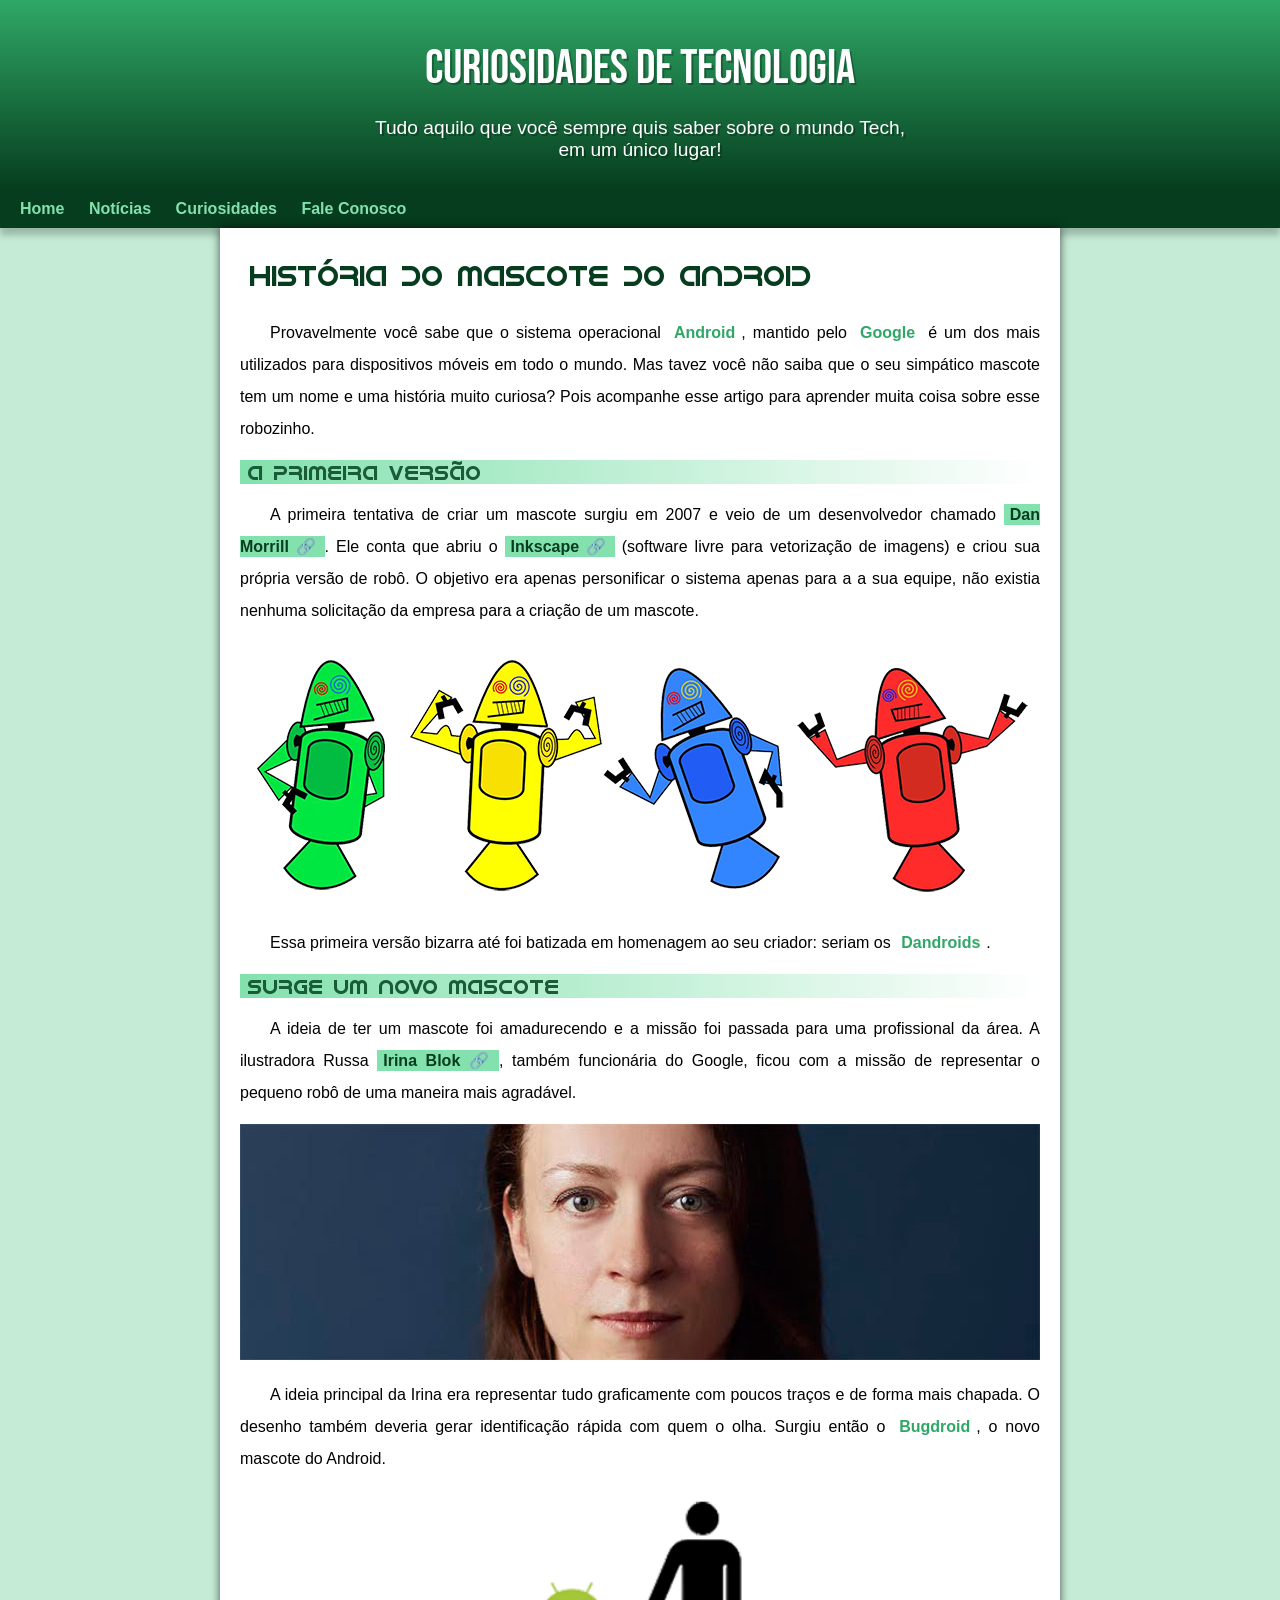
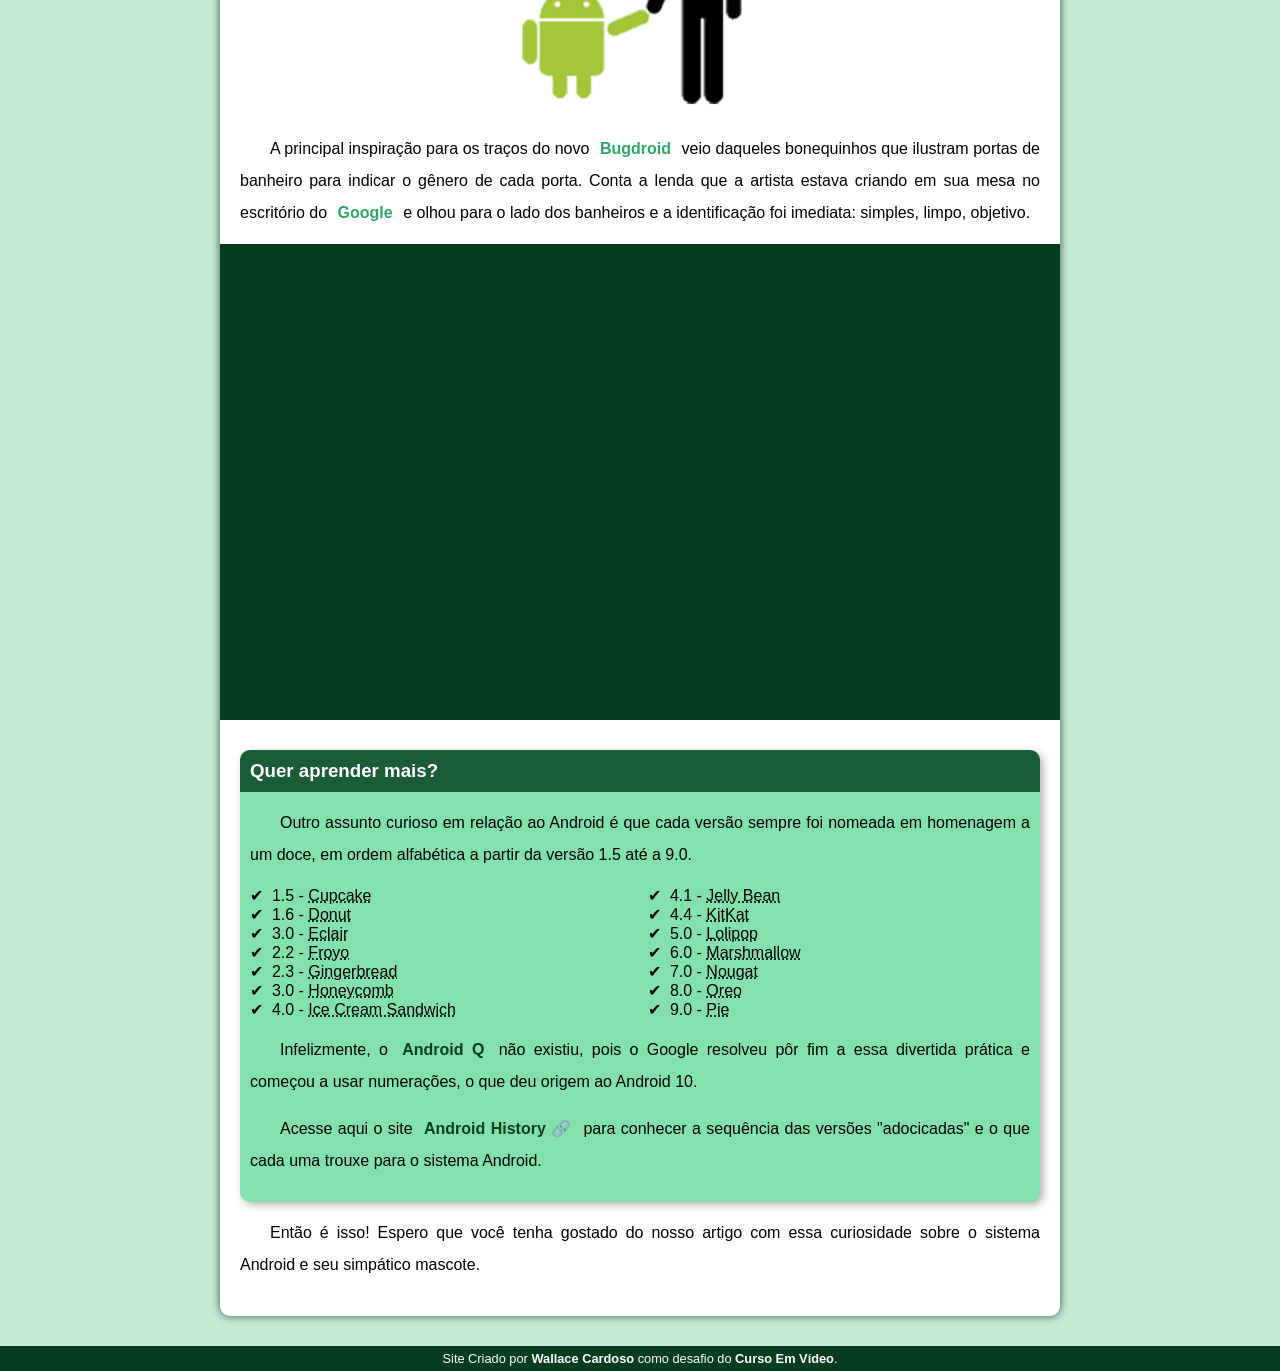
==== index.html @ 79739cd9 "Rename android.html to index.html" ====
<!DOCTYPE html>
<html lang="pt-br">
<head>
    <meta charset="UTF-8">
    <meta http-equiv="X-UA-Compatible" content="IE=edge">
    <meta name="viewport" content="width=device-width, initial-scale=1.0">
    <title>Android Site</title>
    <link rel="shortcut icon" href="imagens/favicon.ico" type="image/x-icon">
    <link rel="stylesheet" href="estilo/style.css">
</head>
<body>
    <header>
        <h1>Curiosidades de Tecnologia</h1>
        <p>Tudo aquilo que você sempre quis saber sobre o mundo Tech, em um único lugar!</p>
    </header>
    <nav>
        <a href="#">Home</a>
        <a href="#">Notícias</a>
        <a href="#">Curiosidades</a>
        <a href="#">Fale Conosco</a>
    </nav>
    <main>
        <article>
            <h1>História do Mascote do Android</h1>
            
            <p>Provavelmente você sabe que o sistema operacional <strong>Android</strong>, mantido pelo <strong>Google</strong> é um dos mais utilizados para dispositivos móveis em todo o mundo. Mas tavez você não saiba que o seu simpático mascote tem um nome e uma história muito curiosa? Pois acompanhe esse artigo para aprender muita coisa sobre esse robozinho.</p>
            
            <h2>A primeira versão</h2>
            
            <p>A primeira tentativa de criar um mascote surgiu em 2007 e veio de um desenvolvedor chamado <a href="https://androidcommunity.com/dan-morrill-shows-us-the-android-mascot-that-almost-was-20130103/" target="_blank" rel=" external" class="externo">Dan Morrill</a>. Ele conta que abriu o <a href="https://inkscape.org/pt-br/" target="_blank" rel="external" class="externo">Inkscape</a> (software livre para vetorização de imagens) e criou sua própria versão de robô. O objetivo era apenas personificar o sistema apenas para a a sua equipe, não existia nenhuma solicitação da empresa para a criação de um mascote.</p>
            
            <picture>
                <source media="(max-width: 670px )" srcset="imagens/dan-droids-pq.png">
                <img src="imagens/dan-droids.png" alt="Primeiro mascote do android">
            </picture>
            
            <p>Essa primeira versão bizarra até foi batizada em homenagem ao seu criador: seriam os <strong>Dandroids</strong>.</p>
            
            <h2>Surge um novo mascote</h2>
            
            <p>A ideia de ter um mascote foi amadurecendo e a missão foi passada para uma profissional da área. A ilustradora Russa <a href="https://www.irinablok.com/android" target="_blank" rel="external" class="externo">Irina Blok</a>, também funcionária do Google, ficou com a missão de representar o pequeno robô de uma maneira mais agradável.</p>
            
            <picture>
                <source media="(max-width: 670px )" srcset="imagens/irina-blok-pq.jpg">
                <img src="imagens/irina-blok.jpg" alt="Irina Blok, criadora do Bugdroid">
            </picture>
            
            <p>A ideia principal da Irina era representar tudo graficamente com poucos traços e de forma mais chapada. O desenho também deveria gerar identificação rápida com quem o olha. Surgiu então o <strong>Bugdroid</strong>, o novo mascote do Android.</p>
            
            <img src="imagens/bugdroid.png" class= "pequena" alt="Bugdroid">
            
            <p>A principal inspiração para os traços do novo <strong>Bugdroid</strong> veio daqueles bonequinhos que ilustram portas de banheiro para indicar o gênero de cada porta. Conta a lenda que a artista estava criando em sua mesa no escritório do <strong>Google</strong> e olhou para o lado dos banheiros e a identificação foi imediata: simples, limpo, objetivo.</p>
            
            <div class="video">
                <iframe width="560" height="315" src="https://www.youtube.com/embed/l2UDgpLz20M" title="YouTube video player" frameborder="0" allow="accelerometer; autoplay; clipboard-write; encrypted-media; gyroscope; picture-in-picture" allowfullscreen></iframe>
            </div>
             
            <aside>
                <h3>Quer aprender mais?</h3>
                
                <p>Outro assunto curioso em relação ao Android é que cada versão sempre foi nomeada em homenagem a um doce, em ordem alfabética a partir da versão 1.5 até a 9.0.</p>
                
                <ul>
                    <li>1.5 - <abbr title="Bolo de Copo">Cupcake</abbr></li>
                    <li>1.6 - <abbr title="Rosquinha">Donut</abbr></li>
                    <li>3.0 - <abbr title="Bomba">Eclair</abbr></li>
                    <li>2.2 - <abbr title="Iogurte Congelado">Froyo</abbr></li>
                    <li>2.3 - <abbr title="Biscoito de Gengibre">Gingerbread</abbr></li>
                    <li>3.0 - <abbr title="Favo de Mel">Honeycomb</abbr></li>
                    <li>4.0 - <abbr title="Sanduíche de Sorvete">Ice Cream Sandwich</abbr></li>
                    <li>4.1 - <abbr title="Jujuba">Jelly Bean</abbr></li>
                    <li>4.4 - <abbr title="KitKat">KitKat</abbr></li>
                    <li>5.0 - <abbr title="Pirulito">Lolipop</abbr></li>
                    <li>6.0 - <abbr title="Marshmallow">Marshmallow</abbr></li>
                    <li>7.0 - <abbr title="Torrone">Nougat</abbr></li>
                    <li>8.0 - <abbr title="Oreo">Oreo</abbr></li>
                    <li>9.0 - <abbr title="Torta">Pie</abbr></li>
                </ul>
                
                <p>Infelizmente, o <strong>Android Q</strong> não existiu, pois o Google resolveu pôr fim a essa divertida prática e começou a usar numerações, o que deu origem ao Android 10.</p>
                
                <p>Acesse aqui o site <a href="https://www.android.com/intl/en_uk/history" target="_blank" rel="external" class="externo">Android History</a> para conhecer a sequência das versões "adocicadas" e o que cada uma trouxe para o sistema Android.</p>
            </aside>
            
            
            <p>Então é isso! Espero que você tenha gostado do nosso artigo com essa curiosidade sobre o sistema Android e seu simpático mascote.</p>
        </article>
    </main>

    <footer> 
        <p>Site Criado por <a href="https://github.com/Dabliocardoso" target="_blank
            " rel="dofollow">Wallace Cardoso</a> como desafio do <a href="https://www.cursoemvideo.com/cursos/" target="_blank" rel="external">Curso Em Vídeo</a>.</p>
        
    </footer>
</body>
</html>
---- estilo/style.css ----
@charset "UTF-8";

@import url('https://fonts.googleapis.com/css2?family=Bebas+Neue&display=swap');

@font-face {
    font-family: 'Android';
    src: url('../fontes/idroid.otf') format('opentype');
    font-weight: normal;
}

:root{
    --cor0:#c5ebd6;
    --cor1:#83e1ad;
    --cor2:#3ddc84;
    --cor3:#2fa866;
    --cor4:#1a5c37;
    --cor5:#063d1e;

    --fonte-padrao: Arial, Verdana, Helvetica, sans-serif;
    --fonte-destaque:'Bebas Neue', cursive;
    --fonte-android: 'Android', cursive ;
}

/*Configuração para alterar todos os elementos (*) */

*{
    margin: 0px;
    padding: 0px;
}

body{
    background-color: var(--cor0);
    font-family: var(--fonte-padrao);
}

a.externo::after{
    content: '\00A0\1F517';
}

main p{
    margin: 15px 0px;
    text-align: justify;
    text-indent: 30px;
    line-height: 2em;
}
main strong{
    color: var(--cor3);
    font-weight: bold;
    padding: 2px 6px;
}

header{
    background-image: linear-gradient(to bottom, var(--cor3), var(--cor5));
    min-height: 150px;
    text-align: center;
    padding-top: 40px;
}

header > h1 {
    color: white;
    font-family: var(--fonte-destaque);
    margin-bottom: 20px;
    font-size: 3em;
    text-shadow: 2px 2px 0px rgba(0, 0, 0, 0.267);
    font-weight: normal;
}

header > p{
    color: white;
    font-family: var(--fonte-padrao);
    font-size: 1.2em;
    max-width: 550px;
    margin: auto;
    padding-right: 10px;
    padding-left: 10px;
    text-shadow: 2px 2px 0px rgba(0, 0, 0, 0.267);
    padding-bottom: 20px;
}

nav{
    background-color: var(--cor5);
    padding: 10px;
    box-shadow: 0px 7px 7px rgba(0, 0, 0, 0.226);
}
nav > a{
    color: var(--cor1);
    padding: 10px;
    text-decoration: none;
    font-weight: bold;
}
nav > a:hover{
    background-color: var(--cor3);
    color: var(--cor5);
    border-radius: 5px;
    transition-duration: 0.7s;
}

main{
    background-color: white;
    min-width: 300px;
    max-width: 800px;
    padding: 20px;
    margin: auto;
    margin-bottom: 30px;
    box-shadow: 0px 0px 10px rgba(0, 0, 0, 0.658);
    border-bottom-left-radius: 10px;
    border-bottom-right-radius: 10px;
}

main  h1{
    color: var(--cor5);
    font-family: var(--fonte-android);
    padding: 10px;
    font-weight: normal;
    font-size: 1.8em;
}

main h2{
    font-family: var(--fonte-android);
    color: var(--cor4);
    background-image: linear-gradient(to right, var(--cor1), transparent);
    font-size: 1.3em;
    text-indent: 8px;
    font-weight: normal;
}

main a{
    text-decoration: none;
    font-weight: bold;
    color: var(--cor5);
    background-color: var(--cor1);
    padding: 2px 6px;
}

main a:hover{
    text-decoration: underline;
    transition-duration: 0.3s;
    color: var(--cor4);
}


img{
    width: 100%;
}

main img.pequena{
    display: block;
    margin: auto;
    max-width: 350px;
}

div.video{
    
    background-color: var(--cor5);
    margin: 0px -20px 30px -20px;
    padding: 20px;
    padding-bottom: 57%; /* Para tirar a borda preta do lado dos vídeos */
    position: relative;
}

div.video > iframe{
    
    position: absolute;
    top: 5%;
    left: 5%;
    width: 90%;
    height: 90%;
}
aside{
    background-color: var(--cor1);
    border-radius: 10px;
    padding: 10px;
    box-shadow: 3px 3px 8px rgba(0, 0, 0, 0.301) ;

}
aside > ul{
    list-style-type: '\2714\00A0\00A0';
    list-style-position: inside;
    columns: 2;
}

aside h3{
    background-color: var(--cor4);
    color: white;
    border-radius: 10px 10px 0px 0px;
    padding: 10px;
    margin: -10px -10px 0px -10px;
    
}

aside strong{
    color: var(--cor5);
}

footer{
    background-color: var(--cor5);
    color: white;
    text-align: center;
    padding: 5px;
    font-size: 0.8em;
}
footer a{
    text-decoration: none;
    font-weight: bolder;
    color: white;
}
footer a:hover{
    background-color: var(--cor1);
    text-decoration: underline;
}
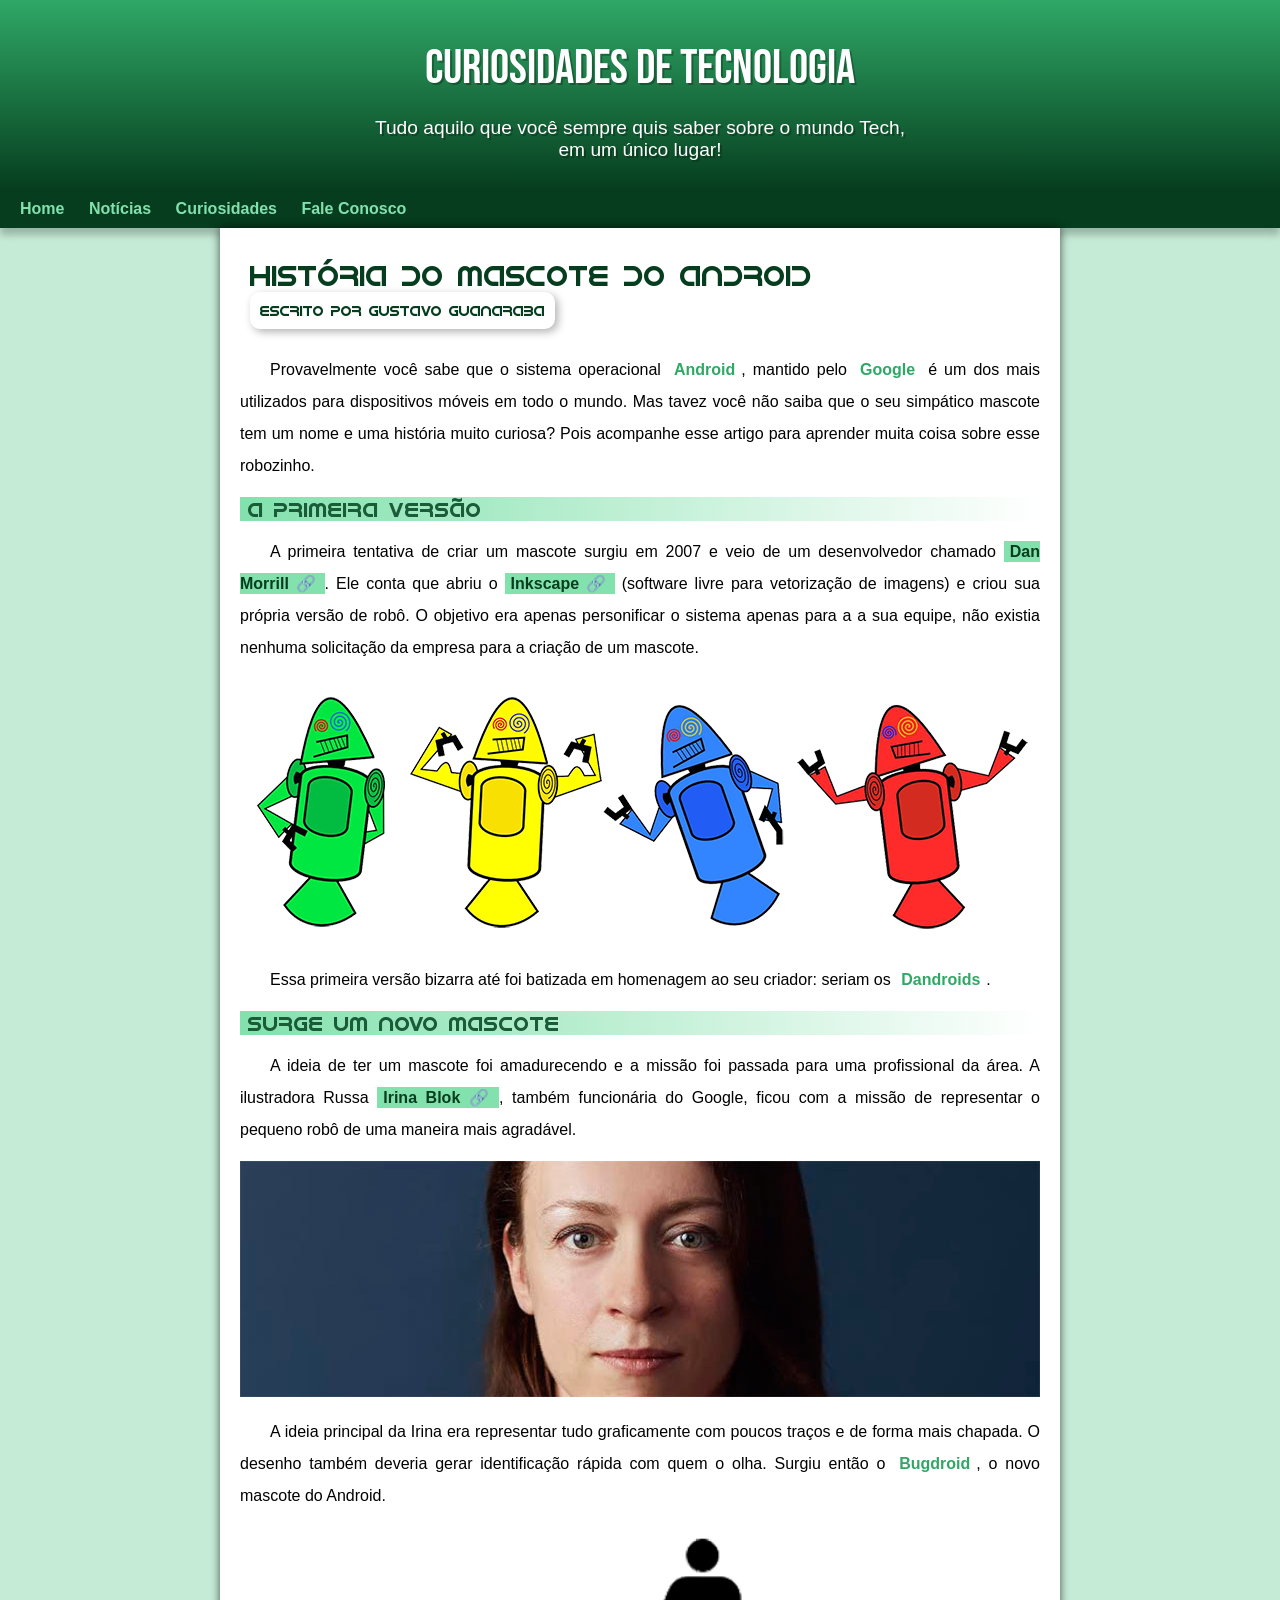
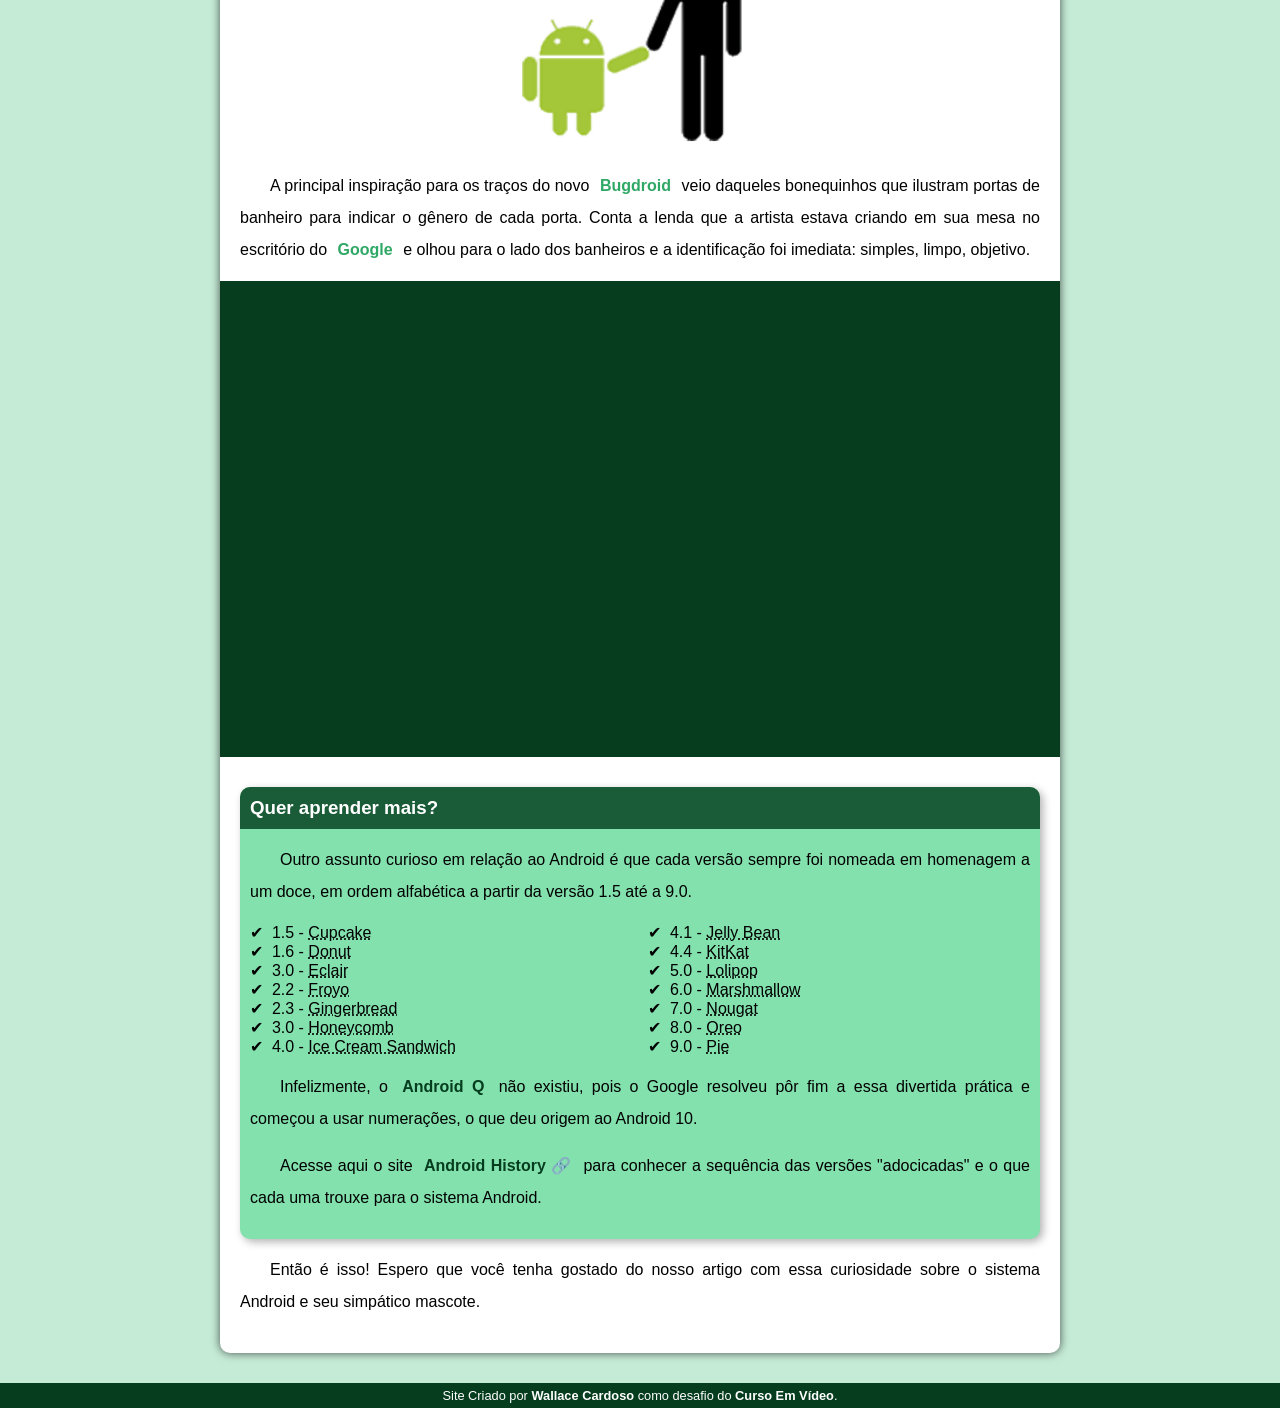
==== commit 10f6705a: "update aside" ====
--- a/index.html
+++ b/index.html
@@ -21,11 +21,15 @@
     </nav>
     <main>
         <article>
-            <h1>História do Mascote do Android</h1>
+            <h1>História do Mascote do Android
+                <aside>Escrito por Gustavo Guanaraba</aside>
+            </h1>
             
             <p>Provavelmente você sabe que o sistema operacional <strong>Android</strong>, mantido pelo <strong>Google</strong> é um dos mais utilizados para dispositivos móveis em todo o mundo. Mas tavez você não saiba que o seu simpático mascote tem um nome e uma história muito curiosa? Pois acompanhe esse artigo para aprender muita coisa sobre esse robozinho.</p>
             
-            <h2>A primeira versão</h2>
+            <h2>A primeira versão
+                
+            </h2>
             
             <p>A primeira tentativa de criar um mascote surgiu em 2007 e veio de um desenvolvedor chamado <a href="https://androidcommunity.com/dan-morrill-shows-us-the-android-mascot-that-almost-was-20130103/" target="_blank" rel=" external" class="externo">Dan Morrill</a>. Ele conta que abriu o <a href="https://inkscape.org/pt-br/" target="_blank" rel="external" class="externo">Inkscape</a> (software livre para vetorização de imagens) e criou sua própria versão de robô. O objetivo era apenas personificar o sistema apenas para a a sua equipe, não existia nenhuma solicitação da empresa para a criação de um mascote.</p>
             
--- a/estilo/style.css
+++ b/estilo/style.css
@@ -208,3 +208,8 @@
     background-color: var(--cor1);
     text-decoration: underline;
 }
+h1 > aside{
+    background-color: white;
+    font-size: 0.5em;
+    max-width: max-content;
+}
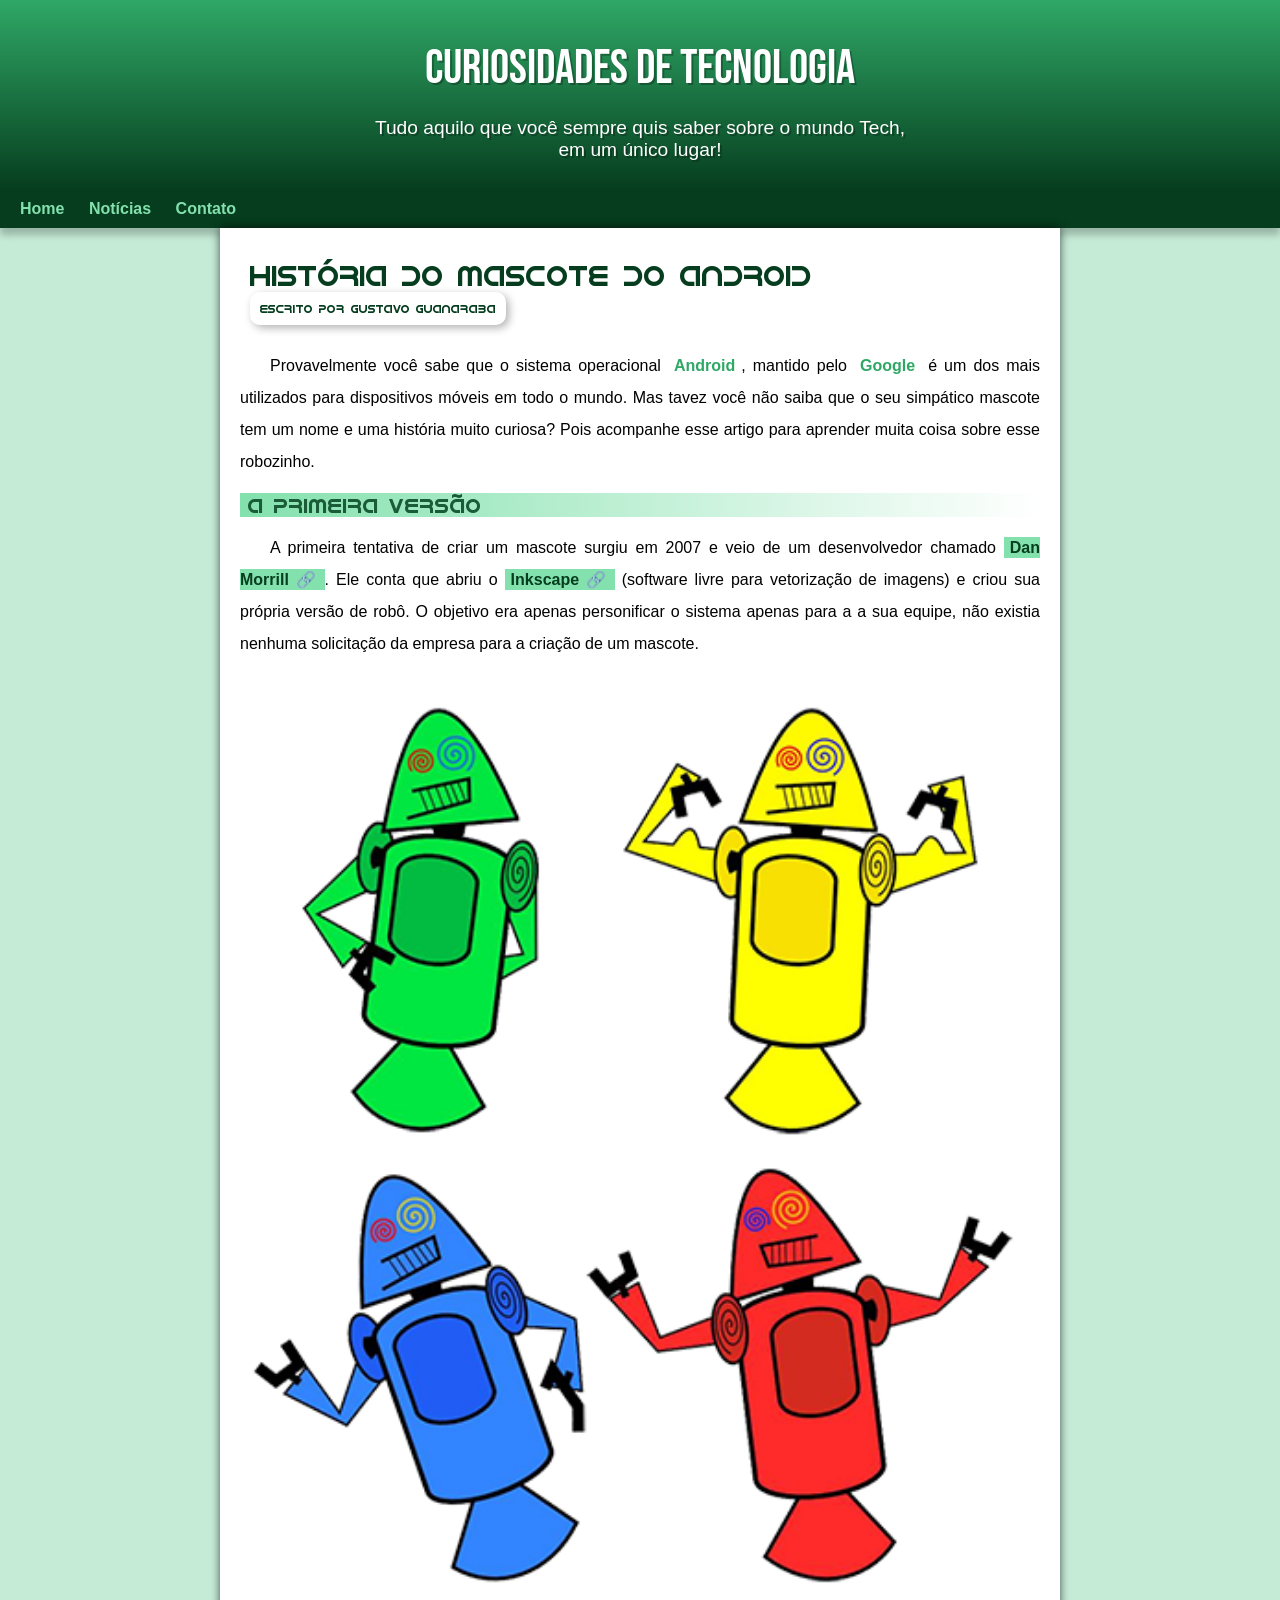
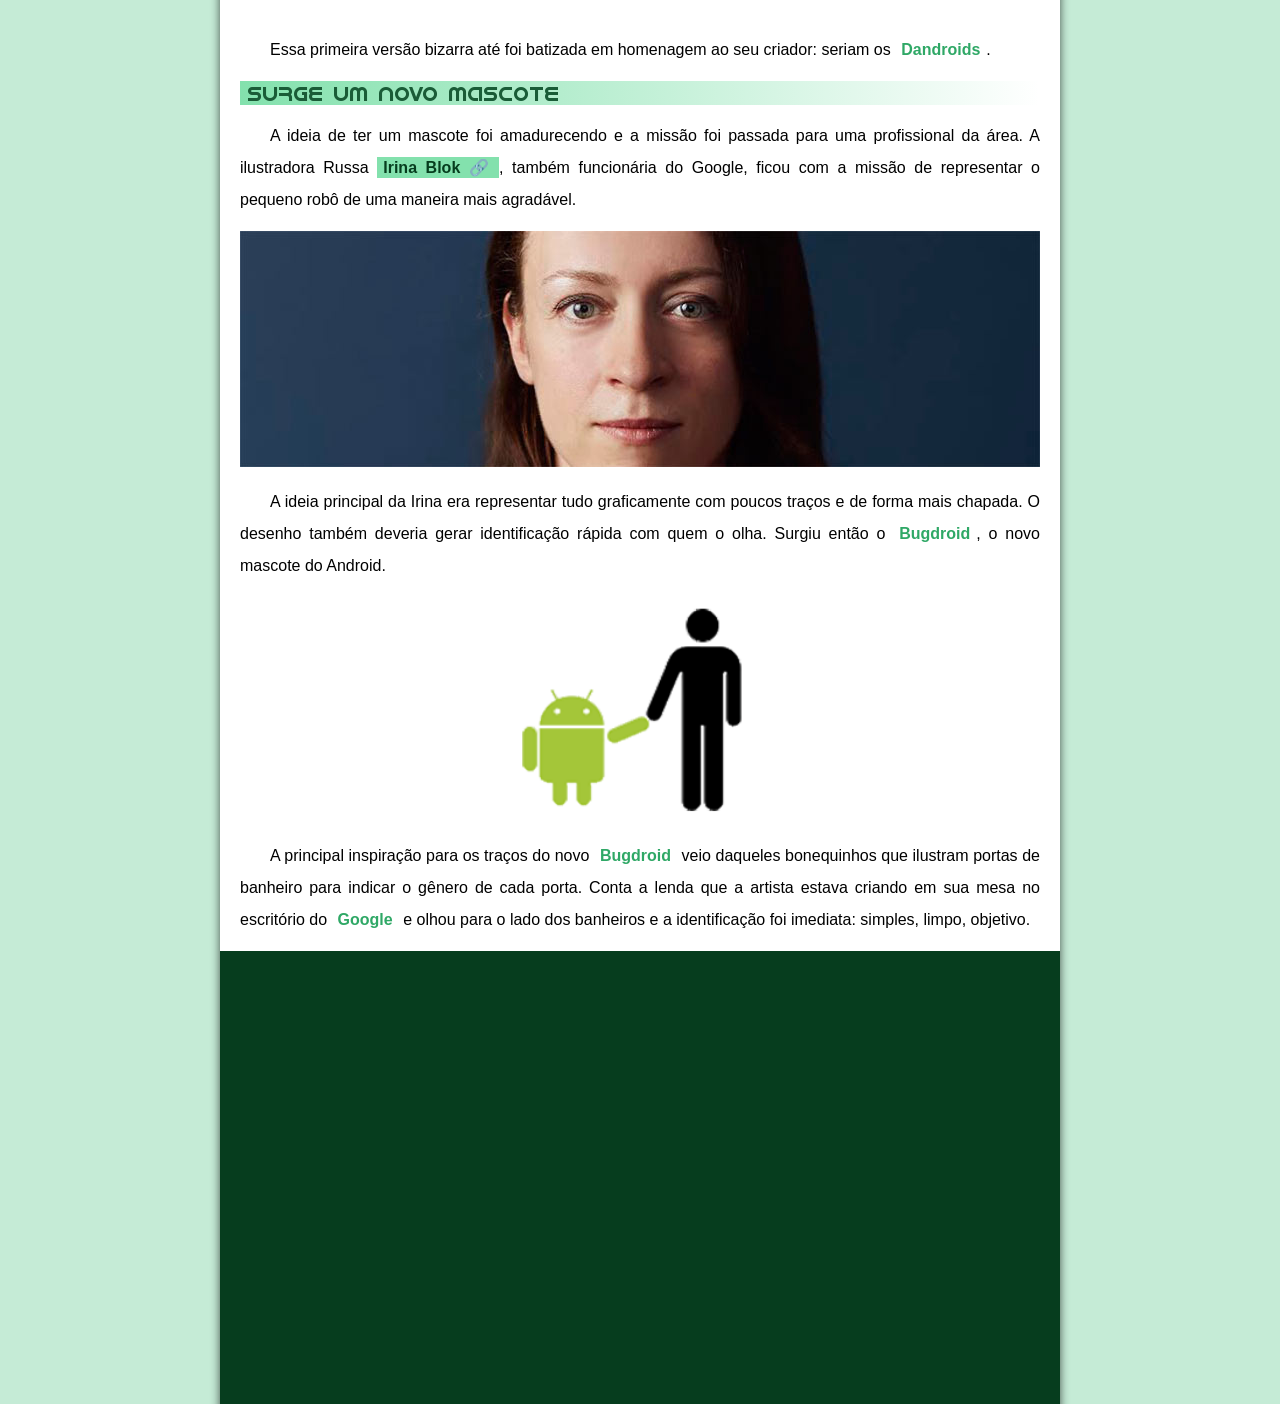
==== commit 490480c0: "Update index.html" ====
--- a/index.html
+++ b/index.html
@@ -16,8 +16,7 @@
     <nav>
         <a href="#">Home</a>
         <a href="#">Notícias</a>
-        <a href="#">Curiosidades</a>
-        <a href="#">Fale Conosco</a>
+        <a href="#">Contato</a>
     </nav>
     <main>
         <article>
--- a/estilo/style.css
+++ b/estilo/style.css
@@ -173,6 +173,11 @@
     box-shadow: 3px 3px 8px rgba(0, 0, 0, 0.301) ;
 
 }
+h1  aside{
+    background-color: white;
+    font-size: 0.4em;
+    max-width: max-content;
+}
 aside > ul{
     list-style-type: '\2714\00A0\00A0';
     list-style-position: inside;
@@ -208,8 +213,3 @@
     background-color: var(--cor1);
     text-decoration: underline;
 }
-h1 > aside{
-    background-color: white;
-    font-size: 0.5em;
-    max-width: max-content;
-}
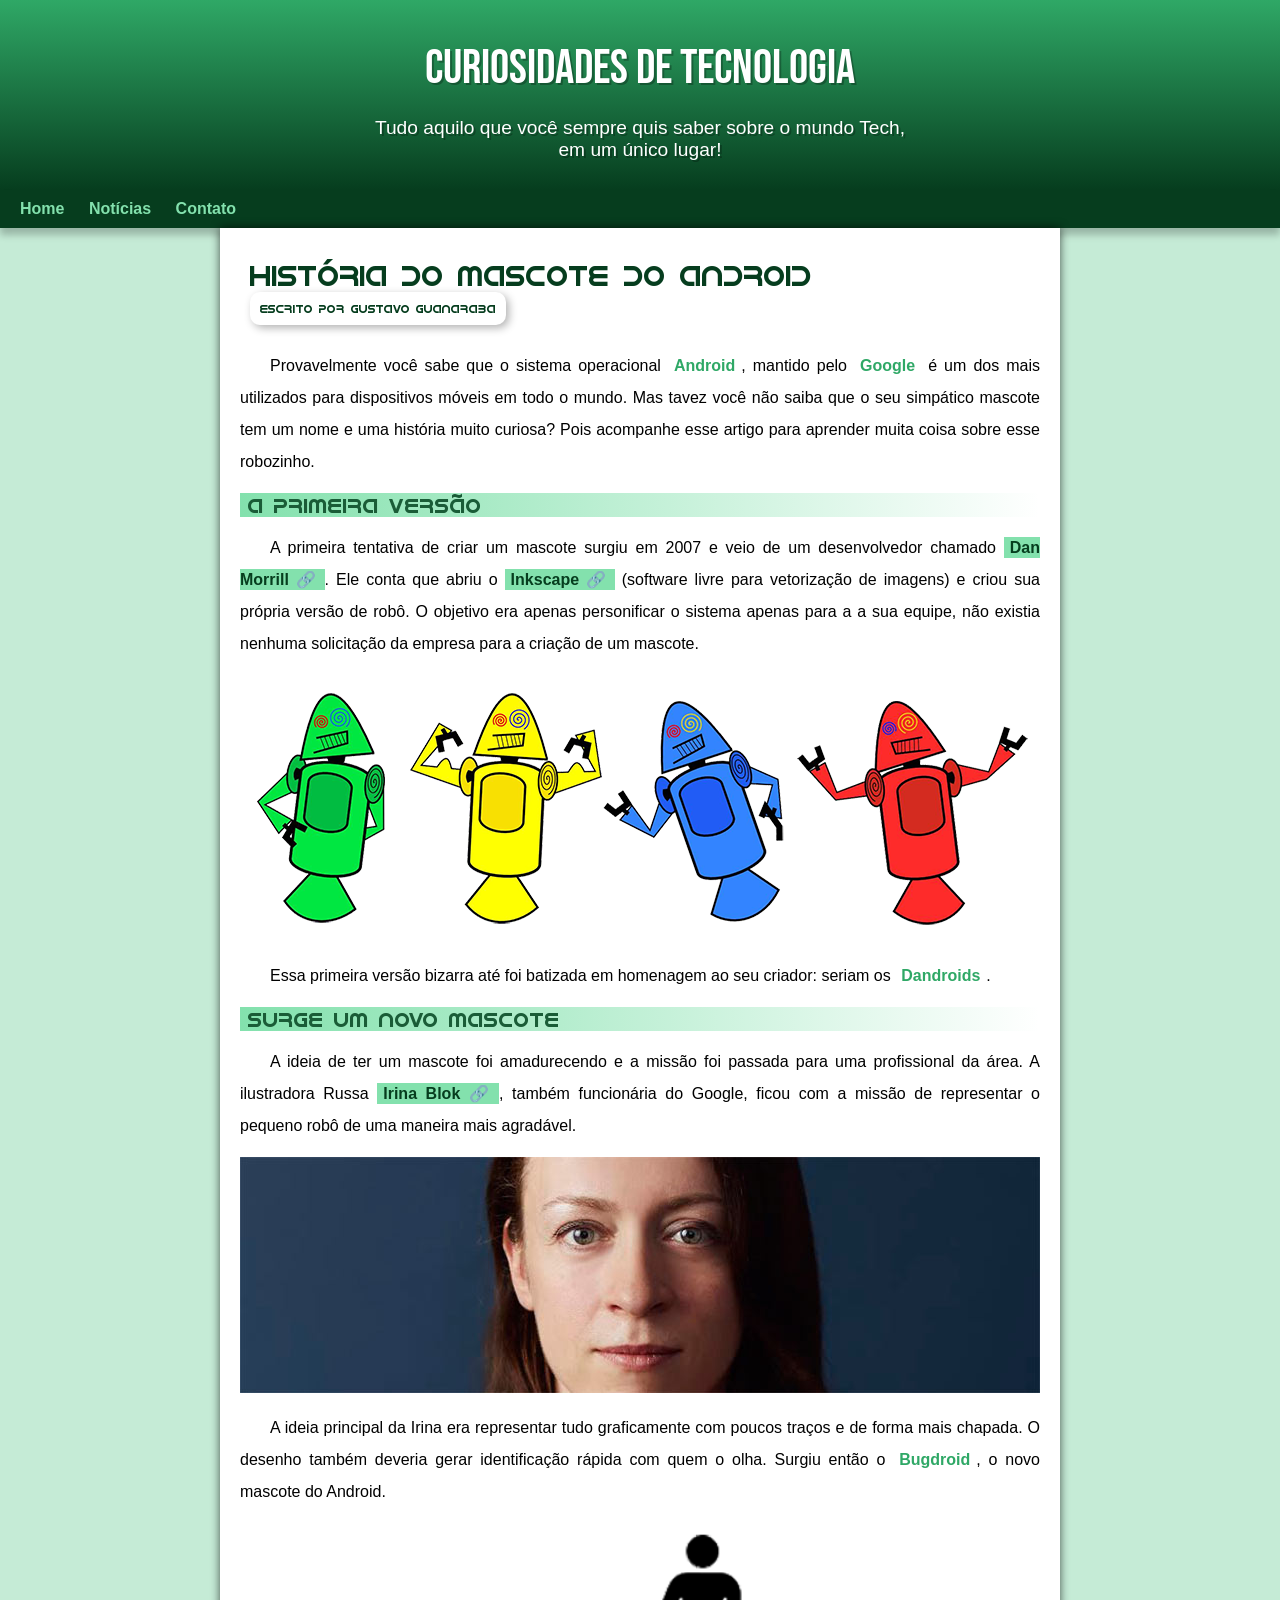
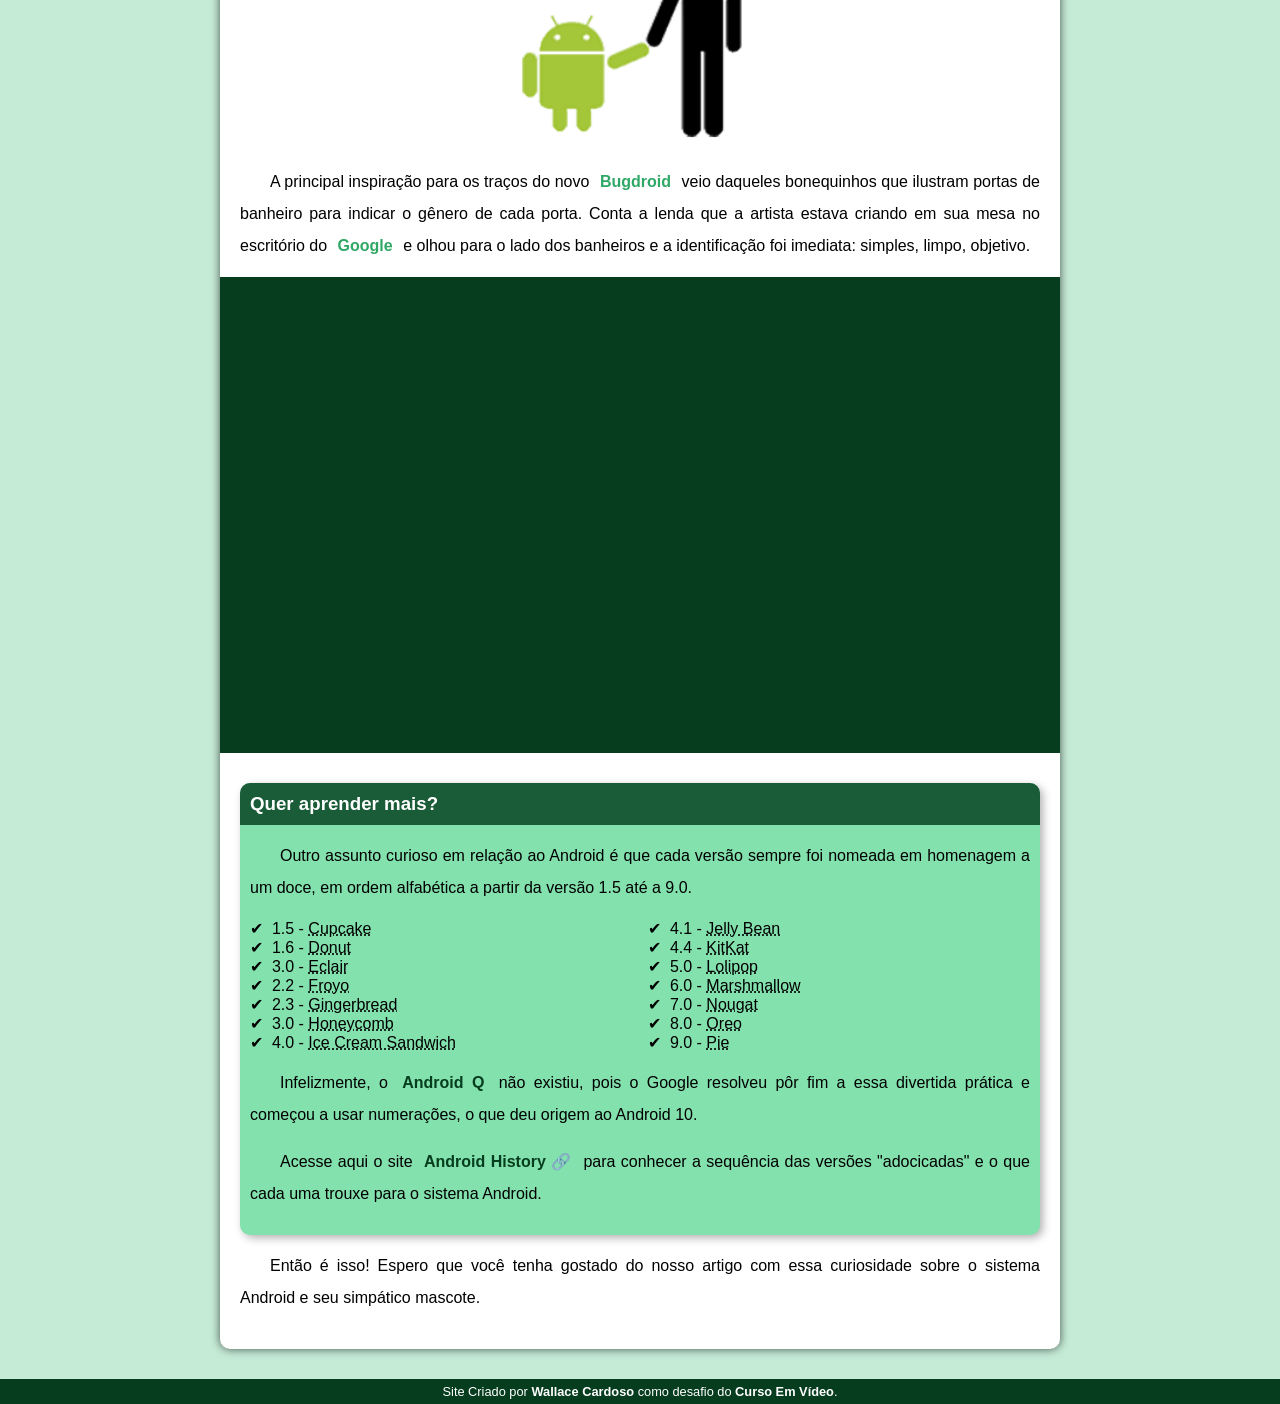
==== commit 5a7f21d0: "Update index.html" ====
--- a/index.html
+++ b/index.html
@@ -91,7 +91,7 @@
     </main>
 
     <footer> 
-        <p>Site Criado por <a href="https://github.com/Dabliocardoso" target="_blank
+        <p>Site Criado por <a href="https://github.com/wallacecardoso" target="_blank
             " rel="dofollow">Wallace Cardoso</a> como desafio do <a href="https://www.cursoemvideo.com/cursos/" target="_blank" rel="external">Curso Em Vídeo</a>.</p>
         
     </footer>
